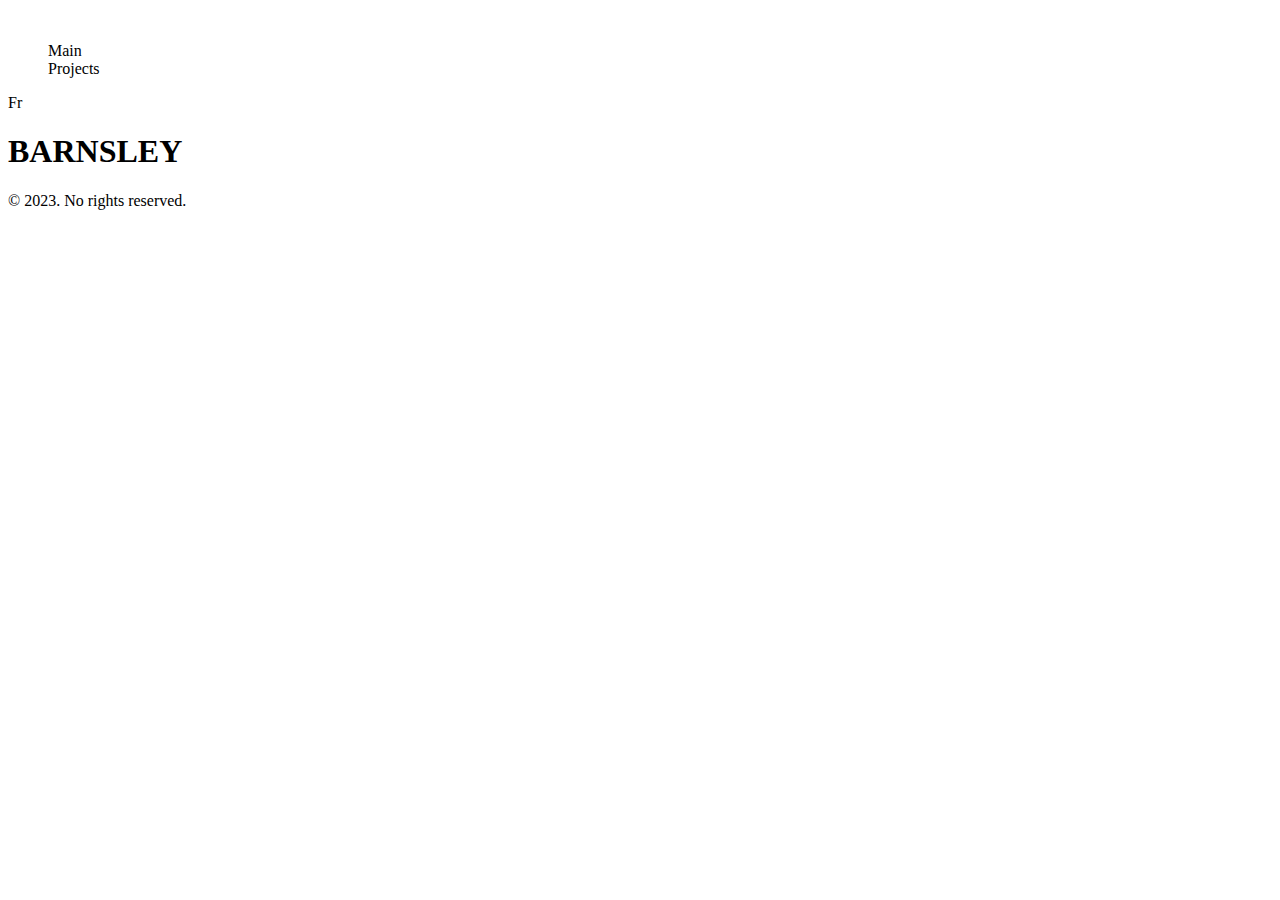
==== fractals.html @ 0245a3dd "Add files via upload" ====
<!DOCTYPE html>
<html lang="en">
<head>
    <meta charset="UTF-8">
    <meta http-equiv="X-UA-Compatible" content="IE=edge">
    <meta name="viewport" content="width=device-width, initial-scale=1.0">
    <link rel="stylesheet" href="css/style.css"> 
    <script id="MathJax-script" async src="js/tex-mml-svg.js"></script>
    <script src='css/fonts/loadfont.js'></script>
    <script src='js/p5.min.js'></script>
    
    <script>
        function buttonClicked(page) {
            window.location.href = page;
        }
        </script>

    <title>Miscellaneous Fractals</title>

</head>
<body>


    <header>
        <div>&nbsp;</div>
        <nav>
            <ul class="navbar">
                <div class="navbar-button" id="" onclick="buttonClicked('index.html')">Main</div>
                <div class="navbar-button" id="" onclick="buttonClicked('projects.html')">Projects</div>
            </ul>
        </nav>
        <div class="navbar-button" id="" lang="en">Fr</div>
    </header>




    <main>
    
        <div class="misc-fractals">
            
            <div class="misc-project">

                <div class="misc-description">
                    <h1>BARNSLEY</h1>
                </div>

                <div class="misc-p5-container">
                    <div id="misc-p5-sketch"><script src="js/fractals/barnsley.js"></script></div> 
                    <div id='misc-p5-widgets'></div>
                </div>

            </div>



            
        </div>





        
    </main> 


    <footer>
        <p>&copy; 2023. No rights reserved.</p>
    </footer>
</body>
</html>
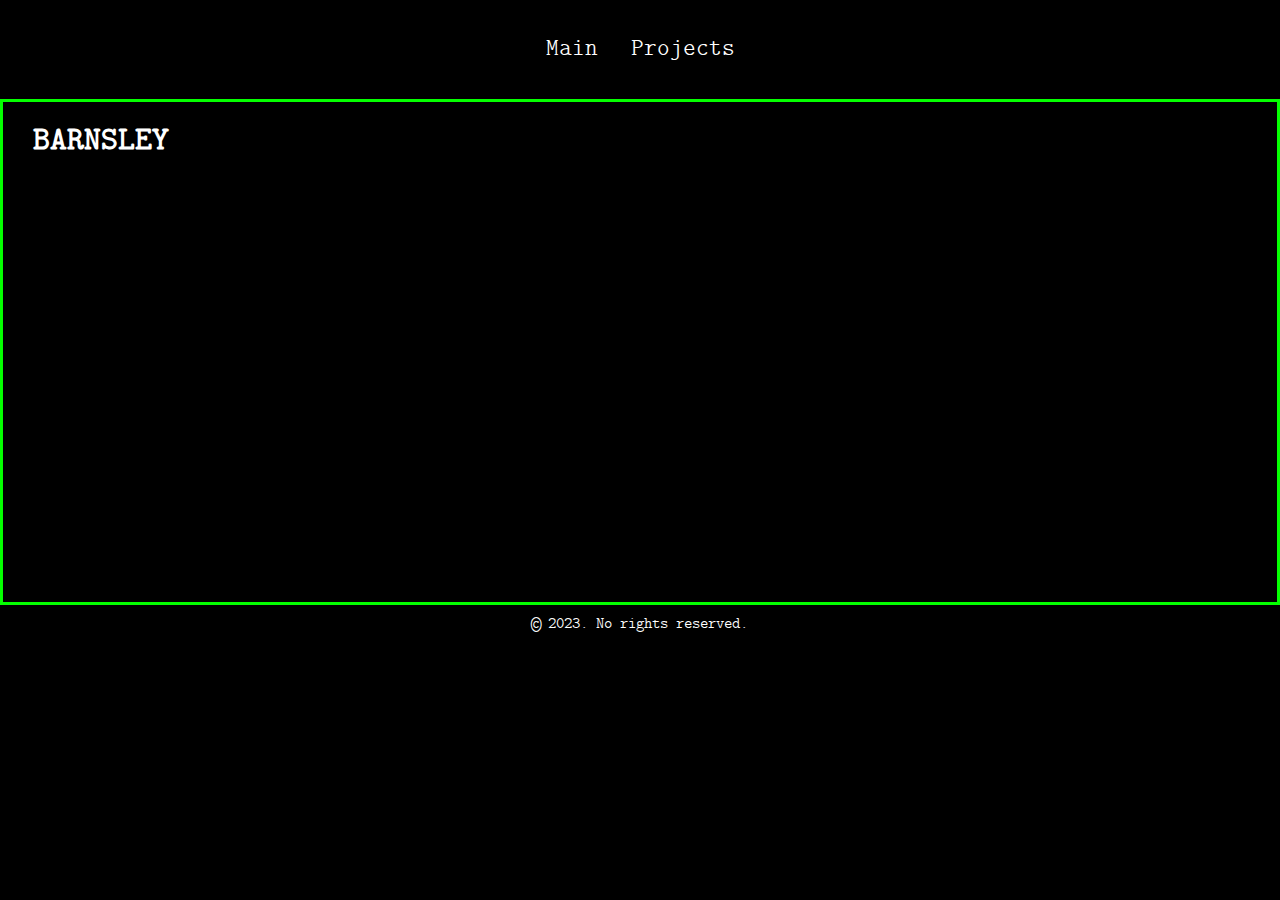
==== commit 1cd4582a: "Add files via upload" ====
--- a/fractals.html
+++ b/fractals.html
@@ -22,14 +22,14 @@
 
 
     <header>
-        <div>&nbsp;</div>
+        <div></div>
         <nav>
             <ul class="navbar">
                 <div class="navbar-button" id="" onclick="buttonClicked('index.html')">Main</div>
                 <div class="navbar-button" id="" onclick="buttonClicked('projects.html')">Projects</div>
             </ul>
         </nav>
-        <div class="navbar-button" id="" lang="en">Fr</div>
+        <div></div>
     </header>
 
 
--- a/css/style.css
+++ b/css/style.css
@@ -0,0 +1,215 @@
+@font-face {
+  font-family: 'Computer Modern';
+  src: url('fonts/cmunbtl.ttf') format('truetype');
+  font-weight: normal;
+  font-style: normal;
+}
+* {
+  box-sizing: border-box;
+  background-color: black;
+  margin: 0;
+  padding: 0;
+}
+
+body {
+  font-family: Arial, sans-serif;
+  font-family: "Computer Modern", serif;
+  width: 100%;
+  height: 100%;
+}
+
+header {
+  display: flex;
+  justify-content: space-between;
+  align-items: center;
+  padding: 30px 50px;
+  color: white;
+  font-size: 18pt;
+}
+
+/* -----------------------navbar items -----------------------*/
+
+.navbar {
+  list-style: none;
+}
+.navbar-button{
+  display: inline-block;
+  cursor: pointer; 
+  padding: 5px 10px;
+  border-radius: 8pt;
+  transition: all 0.4s ease 0s;
+}
+
+.navbar-button:hover {
+  color: black;
+  border-radius: 15pt;
+  background-color: rgb(255, 255, 255);
+}
+
+#no-border{
+  border: solid 0pt;
+}
+
+
+/*----------------------- main items ----------------------*/
+
+
+main {
+  color: white;
+}
+
+/*----------Titles and Paragraphs ----------*/
+
+
+.project-description{
+  padding: 0px 10%;
+}
+
+
+.project-description h1{
+  display: flex;
+  justify-content: center;
+  font-size: 40pt;
+  padding-top: 0px;
+  padding-bottom: 50px;
+}
+
+.project-description h2{
+  font-size: 20pt;
+  padding: 10px 10px;
+}
+
+.project-description p{
+  font-size: 14pt;
+  padding: 30px 60px;
+}
+
+/* Special for misc. fractals page */
+
+.misc-fractals {
+  display: flex;
+  flex-direction: column;
+
+  
+}
+
+.misc-project {
+  display: flex;
+  justify-content: space-between;
+  width: 100%;
+  border: solid rgb(4, 255, 0);
+}
+
+.misc-description {
+  height: 500px;
+  padding: 20px 30px;
+}
+
+
+.misc-p5-container {
+  padding: 20px 30px;
+}
+
+#misc-p5-sketch {
+
+}
+
+#misc-p5-widgets {
+  padding: 10px 20px;
+  color: white;
+}
+
+/*---------- sketches and widgets ----------*/
+
+.p5-container-main{
+  display: flex;
+  justify-content: center;
+  padding: 10px 20px;
+}
+
+.p5-container{
+  display: flex;
+  justify-content: center;
+  padding: 100px 20px;
+}
+
+#p5-sketch {
+  display: flex;
+  justify-content: center;
+  
+  border: solid rgb(251, 0, 0);
+}
+
+#p5-widgets {
+  border: solid rgb(255, 255, 255);
+  padding: 10px 20px;
+  color: white;
+}
+
+
+#p5-sketch-main {
+  display: flex;
+  justify-content: center;
+}
+
+
+.projects-menu {
+  display: flex;
+  flex-direction: column;
+  width: 100%;
+}
+
+.projects-menu-select {
+  display: flex;
+  justify-content: center;
+  padding: 10px 10px;
+  background-color: black;
+}
+
+.projects-menu-title {
+  display: flex;
+  justify-content: center;
+}
+
+
+.projects-menu-image {
+  cursor: pointer; 
+  padding: 5px 10px;
+  opacity: 0.4;
+  transition: all 0.5s ease 0s;
+  border: solid black 20pt;
+}
+.projects-menu-image:hover{
+  opacity: 1;
+  border: solid black 0pt;
+}
+
+
+
+/*----------------------- footer items -----------------------*/
+
+
+
+footer {
+  display: flex;
+  justify-content: center;
+  color: white;
+  padding: 10px 50px;
+}
+
+
+
+
+
+
+
+
+
+
+
+
+
+
+
+
+
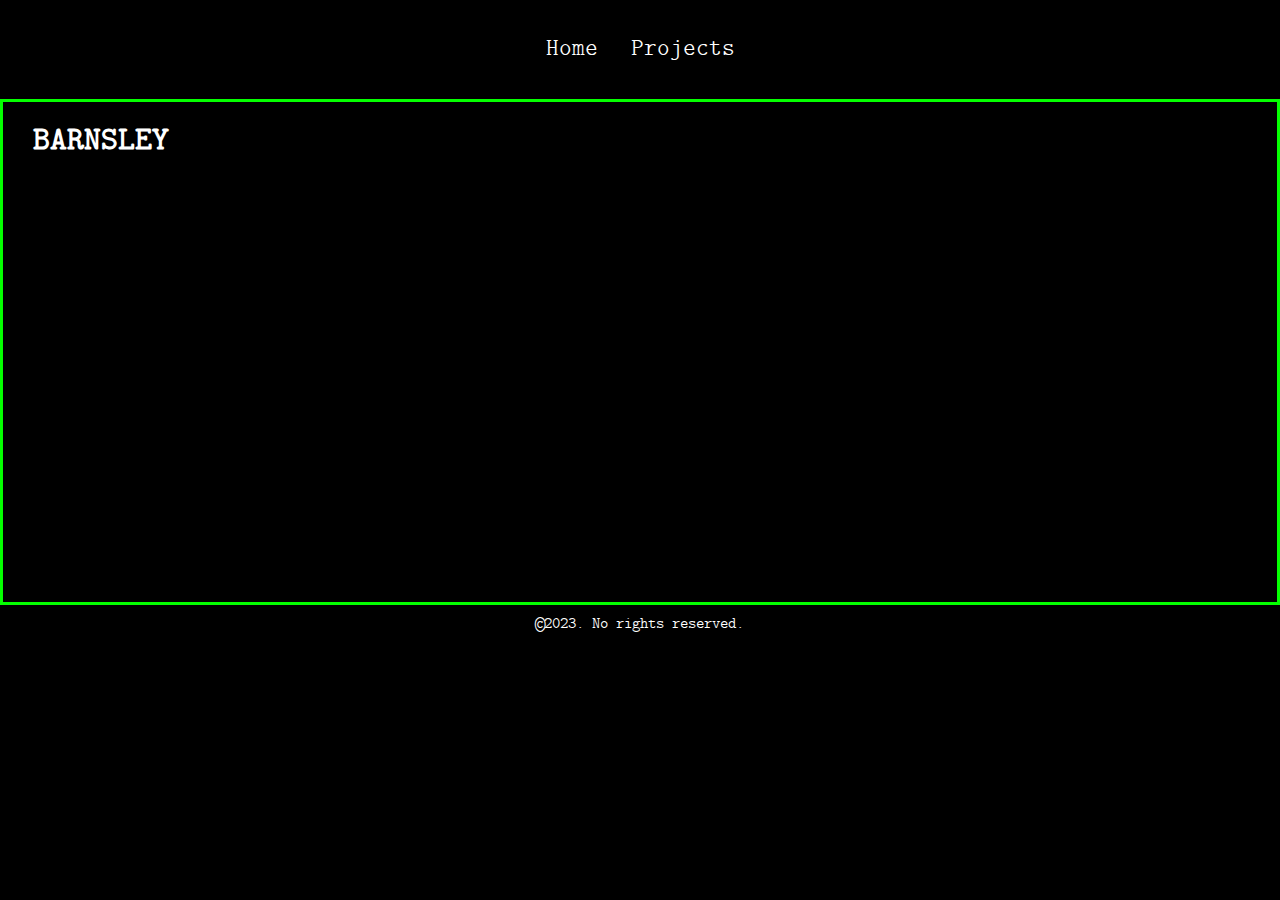
==== commit 96549e7c: "Add files via upload" ====
--- a/fractals.html
+++ b/fractals.html
@@ -25,7 +25,7 @@
         <div></div>
         <nav>
             <ul class="navbar">
-                <div class="navbar-button" id="" onclick="buttonClicked('index.html')">Main</div>
+                <div class="navbar-button" id="" onclick="buttonClicked('index.html')">Home</div>
                 <div class="navbar-button" id="" onclick="buttonClicked('projects.html')">Projects</div>
             </ul>
         </nav>
@@ -66,7 +66,11 @@
 
 
     <footer>
-        <p>&copy; 2023. No rights reserved.</p>
+        <div id="footer">
+        <span id="defaultText">&copy;2023. No rights reserved. </span>
+        <span id="hoverText" style="display: none;">&#x1F382; The cake is a lie.</span>
+    </div>
     </footer>
+    <script src="js/triangle_mesh/portal.js"></script>
 </body>
 </html>--- a/css/style.css
+++ b/css/style.css
@@ -36,13 +36,13 @@
   display: inline-block;
   cursor: pointer; 
   padding: 5px 10px;
-  border-radius: 8pt;
+  border-radius: 10pt;
   transition: all 0.4s ease 0s;
 }
 
 .navbar-button:hover {
   color: black;
-  border-radius: 15pt;
+
   background-color: rgb(255, 255, 255);
 }
 
@@ -56,6 +56,7 @@
 
 main {
   color: white;
+
 }
 
 /*----------Titles and Paragraphs ----------*/
@@ -63,8 +64,14 @@
 
 .project-description{
   padding: 0px 10%;
-}
-
+  
+}
+::selection {
+  background-color: transparent;
+  color: rgb(76, 140, 252);
+   filter: blur(0.4px);
+
+}
 
 .project-description h1{
   display: flex;
@@ -116,7 +123,7 @@
 
 #misc-p5-widgets {
   padding: 10px 20px;
-  color: white;
+
 }
 
 /*---------- sketches and widgets ----------*/
@@ -136,14 +143,12 @@
 #p5-sketch {
   display: flex;
   justify-content: center;
-  
-  border: solid rgb(251, 0, 0);
 }
 
 #p5-widgets {
   border: solid rgb(255, 255, 255);
-  padding: 10px 20px;
-  color: white;
+  border-radius: 10pt;
+  padding: 10px 20px;
 }
 
 
@@ -156,33 +161,51 @@
 .projects-menu {
   display: flex;
   flex-direction: column;
-  width: 100%;
+ 
 }
 
 .projects-menu-select {
   display: flex;
   justify-content: center;
-  padding: 10px 10px;
-  background-color: black;
+  transition: all 0.5s ease 0s;
+  padding: 10px 15%;
+
+  width: 100%;
 }
 
 .projects-menu-title {
   display: flex;
-  justify-content: center;
+  justify-content: space-between;
+  
 }
 
 
 .projects-menu-image {
   cursor: pointer; 
-  padding: 5px 10px;
   opacity: 0.4;
+  width: 30%;
+  overflow: none;
   transition: all 0.5s ease 0s;
-  border: solid black 20pt;
-}
-.projects-menu-image:hover{
+  border: solid white 3pt;
+}
+.projects-menu-image:hover {
+  cursor: pointer; 
+  opacity: 0.4;
+  width: 30%;
+  overflow: none;
+  transition: all 0.5s ease 0s;
+  border: solid white 1pt;
   opacity: 1;
-  border: solid black 0pt;
-}
+}
+.projects-menu-select:hover{
+  padding: 10px 10%;
+  
+}
+
+.projects-menu-select h1{
+  padding: 30px 100px;
+}
+
 
 
 
@@ -199,17 +222,61 @@
 
 
 
-
-
-
-
-
-
-
-
-
-
-
-
-
-
+/* p5 widgets styles */
+
+.custom-button {
+  display: flex;
+  justify-content: center;
+  background-color: white;
+  padding: 10px 20px;
+  margin: 30px 10px;
+  font-size: 16px;
+  cursor: pointer;
+  border-radius: 8pt;
+  transition: all 0.4s ease 0s;
+  border: solid gray 1pt;
+  color: black;
+}
+
+.custom-button:hover {
+  background-color: black;
+  color: white;
+}
+
+
+.custom-slider{
+  display: flex;
+  justify-content: center;
+  width: 100%;
+  background-color: black;
+  appearance: none;
+  border-radius: 10pt;
+  border: solid white 1pt;
+}
+
+.custom-slider:hover{
+  background-color: black;
+  appearance: none;
+}
+
+.custom-slider::-webkit-slider-thumb {
+  appearance: none;
+  width: 10pt;
+  height: 10pt;
+  background-color: white;
+  border: 1px solid black;
+  border-radius: 10pt;
+  cursor: pointer;
+}
+.custom-slider::-webkit-slider-thumb:hover {
+  appearance: none;
+  background-color: gray;
+  border: 1px solid black;
+  cursor: pointer;
+ 
+}
+.custom-div{
+  display: flex;
+  justify-content: center;
+  padding: 10px 10px;
+}
